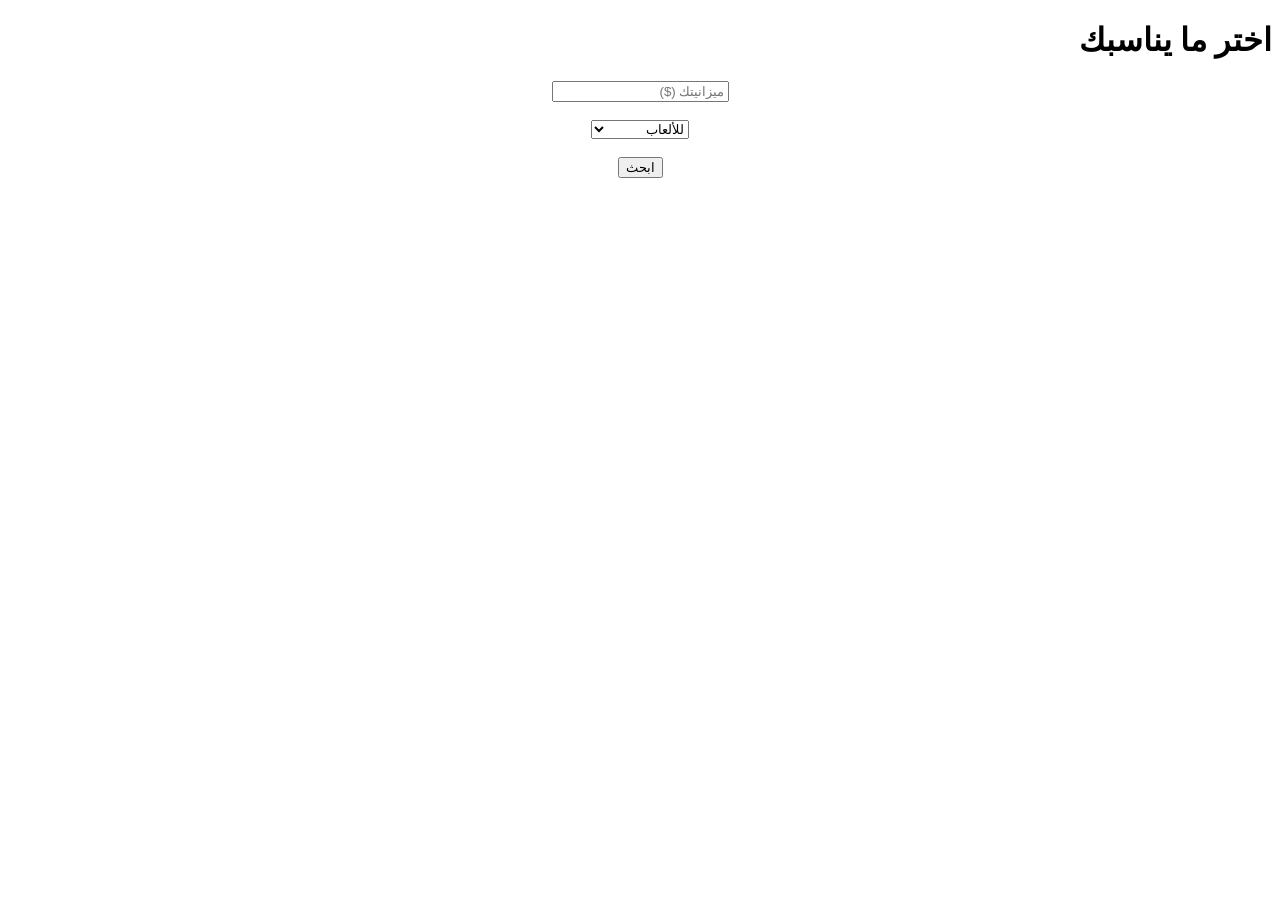
==== recomend.html @ 6804b208 "strucher" ====
<!DOCTYPE html>
<html lang="ar" dir="rtl">
<head>
    <meta charset="UTF-8">
    <title>التوصيات</title>
    <link rel="stylesheet" href="style.css">
</head>
<body>
    <header><h1>اختر ما يناسبك</h1></header>

    <div style="text-align: center; margin: 20px;">
        <input type="number" id="budget" placeholder="ميزانيتك ($)">
        <br><br>
        
        <select id="usage">
            <option value="gaming">للألعاب</option>
            <option value="editing">للمونتاج</option>
            <option value="programming">للبرمجة</option>
            <option value="browsing">للتصفح العادي</option>
        </select>
        <br><br>
        <button onclick="findMyPC()">ابحث</button>
    </div>

    <div class="container" id="resultsArea"></div>

    <script src="java.js"></script>
    
    
</body>
</html>
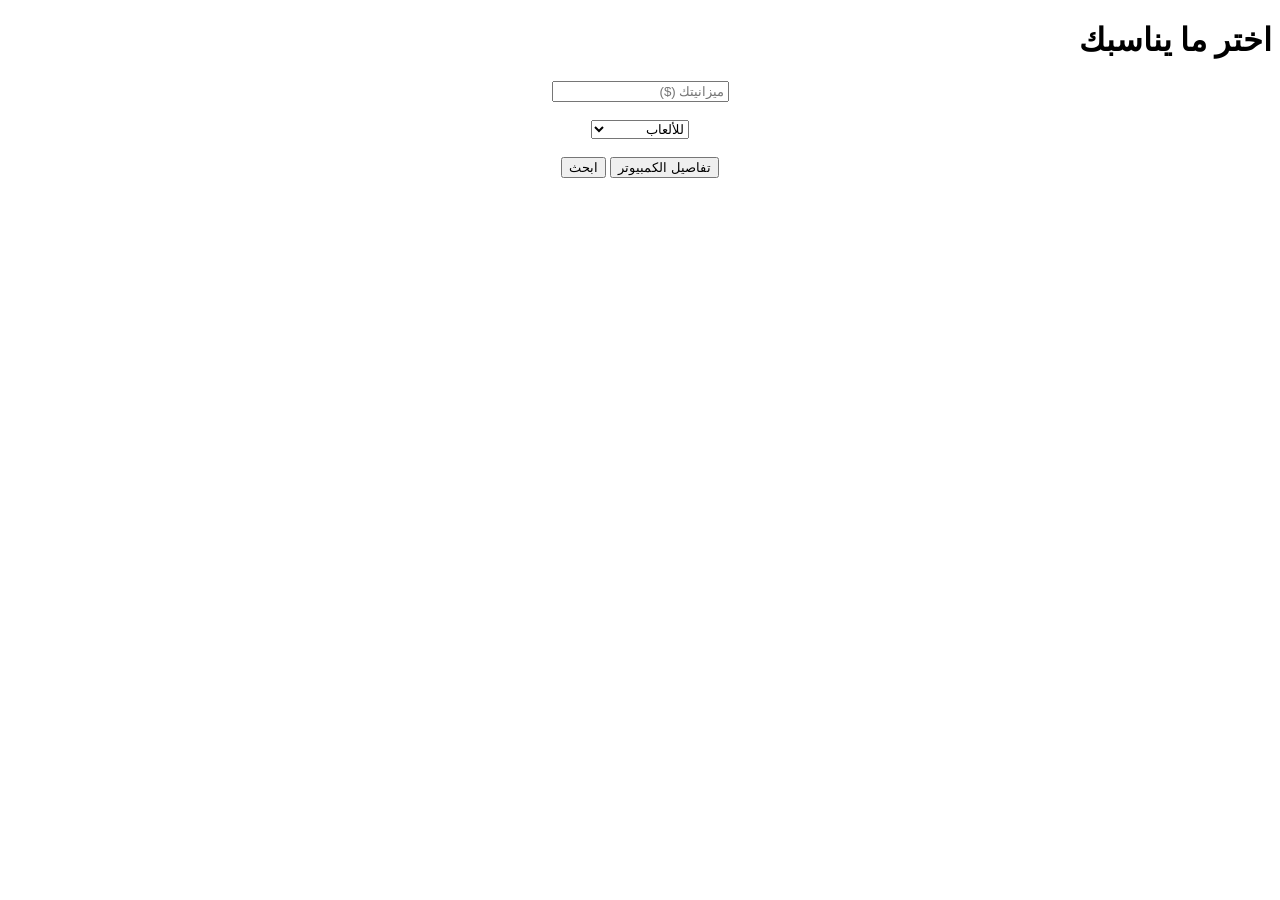
==== commit 950d024d: "new update" ====
--- a/recomend.html
+++ b/recomend.html
@@ -19,6 +19,15 @@
             <option value="browsing">للتصفح العادي</option>
         </select>
         <br><br>
+        <!-- مثال لزر يتم إنشاؤه برمجياً لكل كمبيوتر -->
+<button onclick="goToDetails(0)">تفاصيل الكمبيوتر</button>
+
+<script>
+  function goToDetails(computerId) {
+    // الانتقال لصفحة التفاصيل مع تمرير الـ id في الرابط
+    window.location.href = `details.html?id=${computerId}`;
+  }
+</script>
         <button onclick="findMyPC()">ابحث</button>
     </div>
 
